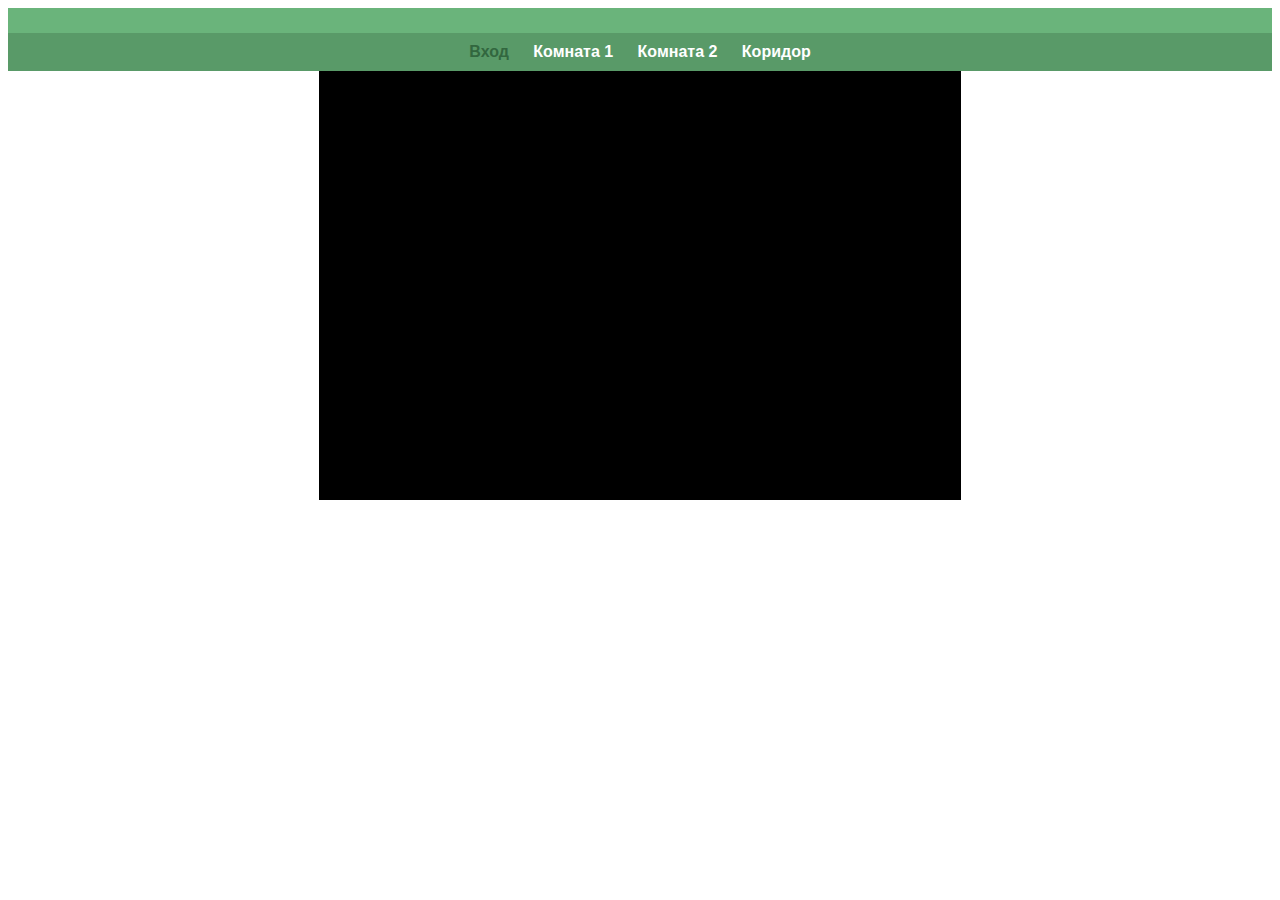
==== index.html @ 3f29b365 "Major commit" ====
<!DOCTYPE html>
<html>
<head>
	<meta charset="utf-8">
	<title>Innokids Video</title>
	<link rel="stylesheet" href="css/main.css">
	<link rel="stylesheet" href="css/responsive.css">
	<meta name="viewport" content="width=device-width, initial-scale=1.0"> 
</head>
<body>
	<header>
		<nav>
			<ul>
				<li><a href="index.html" title="" class="selected">Вход</a></li>
				<li><a href="rpoint-ch2.html">Комната 1</a></li>
				<li><a href="rpoint-ch3.html">Комната 2</a></li>
				<li><a href="rpoint-ch4.html">Коридор</a></li>
			</ul>
		</nav>
	</header>
	<div class="iv-embed emb-1">
		<div class="iv-v frame-1">
			<iframe class="iv-i frame-1" 
				src="https://open.ivideon.com/embed/v2/?server=100-e9bbe8d43447648a9f679f0b724824e6&amp;camera=327680&amp;width=&amp;height=&amp;lang=ru" 
				width="640" 
				height="398" 
				frameborder="0" allowfullscreen>
			</iframe>
		</div>
	</div>

	<div class="iv-embed emb-2">
		<div class="iv-v frame-2">
			<iframe class="iv-i frame-2" 
				src="https://open.ivideon.com/embed/v2/?server=100-e9bbe8d43447648a9f679f0b724824e6&amp;camera=327680&amp;width=&amp;height=&amp;lang=ru" 
				width="480" 
				height="298" 
				frameborder="0" allowfullscreen>
			</iframe>
		</div>
	</div>


	<div class="iv-embed emb-3">
		<div class="iv-v frame-3">
			<iframe class="iv-i frame-3" 
				src="https://open.ivideon.com/embed/v2/?server=100-e9bbe8d43447648a9f679f0b724824e6&amp;camera=327680&amp;width=&amp;height=&amp;lang=ru" 
				width="320" 
				height="199" 
				frameborder="0" allowfullscreen>
			</iframe>
		</div>
	</div>
</body>
</html>
---- css/main.css ----
/**********************************
GENERAL
***********************************/
 
body {
	font-family: Arial, sans-serif;
}

a {
	text-decoration: none;

}

header {
	float: left; /*for styling desktop layout*/
	margin: 0 0 30px 0;
	padding: 5px 0 0 0;
	width: 100%; /*because floated, we must specify a width*/
}

/* site body */
body {
	background-color: #fff;
	color: #999;
}

/* green header */
header {
	background: #6ab47b;
	border-color: #599a68;
}

/* nav background on mobile */
nav {
	background: #599a68;
}

/* logo text */
h1, h2 {
	color: #fff;
}

/* links */
a {
	color: #6ab47b;
}

/* nav link */
nav a, nav a:visited {
	color: #fff;
}

/* selected nav link */
nav a.selected, nav a:hover {
	color: #32673f;
}




/**********************************
NAVIGATION
***********************************/

nav {
	text-align: center;
	padding: 10px 0;
	margin: 20px 0 0;
}

nav ul {
	list-style: none;
	margin: 0 10px;
	padding: 0;
}

nav li {
	display: inline-block;
}

nav a {
	font-weight: 800;
	padding: 15px 10px;

}


/**********************************
VIDEO-FRAMES
***********************************/

.iv-embed {
	margin:0 auto;
	padding:0;
	border:0;
	width:322px;
}

.iv-v {
	margin:0;
	padding:1px;
	border:0;
	background:#000;
}

.iv-i {
	margin:0;
	padding:0;
	border:0;
}

.frame-1 {
	display: none;
}

.frame-2 {
	display: none;
}

.frame-3 {
	display: block;
}
---- css/responsive.css ----
@media screen and (min-width: 480px) {
	


	/**********************************
	MOBILE-2
	***********************************/
	.iv-embed {
		width:482px;
	}

	.frame-1 {
		display: none;
	}

	.frame-2 {
		display: block;
	}

	.frame-3 {
		display: none;
	}
}


@media screen and (min-width: 660px) {
		


	/**********************************
	DESKTOP
	***********************************/
	.iv-embed {
		width:642px;
	}

	.frame-1 {
		display: block;
	}

	.frame-2 {
		display: none;
	}

	.frame-3 {
		display: none;
	}

}
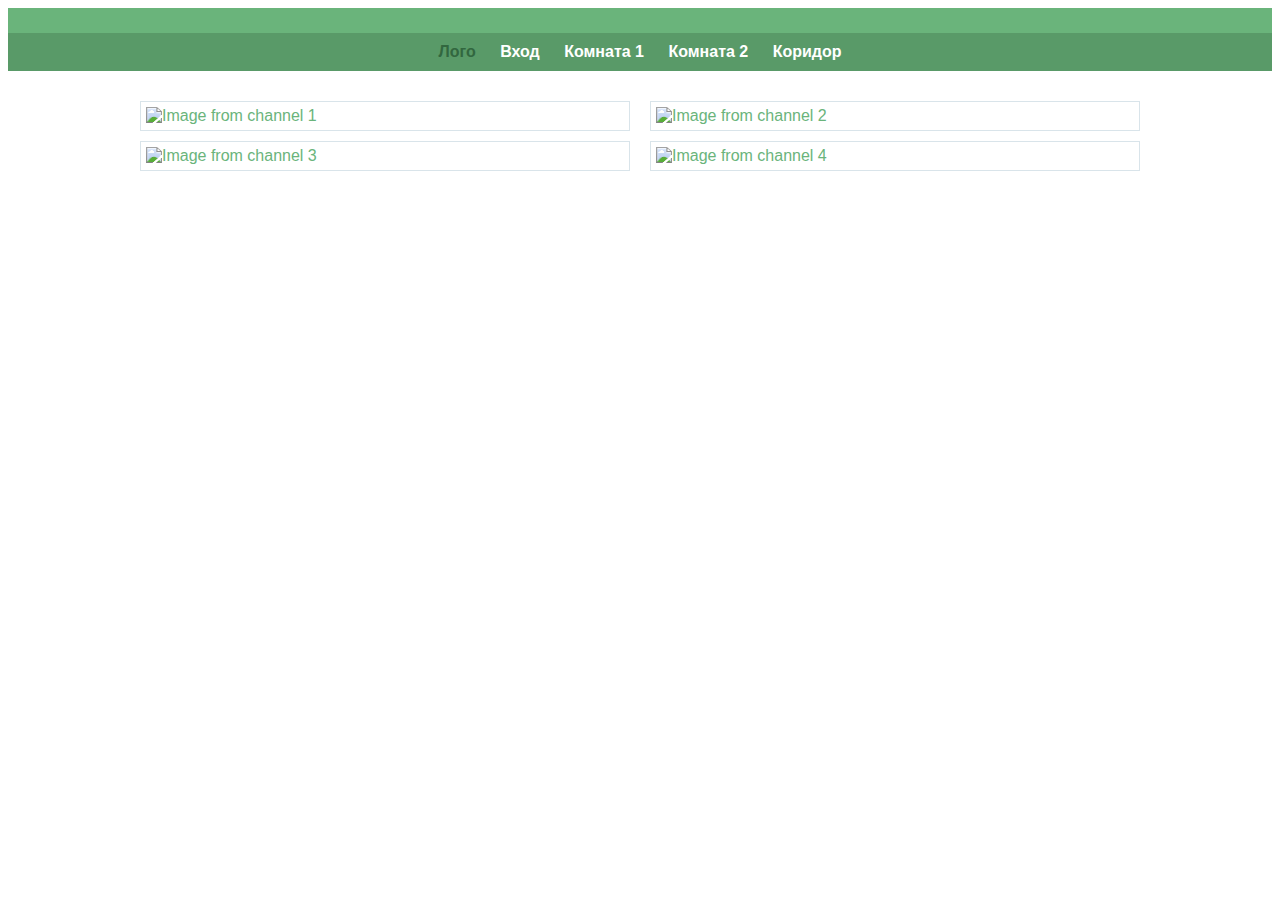
==== commit 28c6de9e: "Added columns in index.html" ====
--- a/index.html
+++ b/index.html
@@ -2,7 +2,7 @@
 <html>
 <head>
 	<meta charset="utf-8">
-	<title>Innokids Video</title>
+	<title>Innokids Video - Вход</title>
 	<link rel="stylesheet" href="css/main.css">
 	<link rel="stylesheet" href="css/responsive.css">
 	<meta name="viewport" content="width=device-width, initial-scale=1.0"> 
@@ -11,45 +11,52 @@
 	<header>
 		<nav>
 			<ul>
-				<li><a href="index.html" title="" class="selected">Вход</a></li>
+				<li><a href="index.html" class="selected">Лого</a></li>
+				<li><a href="rpoint-ch1.html">Вход</a></li>
 				<li><a href="rpoint-ch2.html">Комната 1</a></li>
 				<li><a href="rpoint-ch3.html">Комната 2</a></li>
 				<li><a href="rpoint-ch4.html">Коридор</a></li>
 			</ul>
 		</nav>
 	</header>
-	<div class="iv-embed emb-1">
-		<div class="iv-v frame-1">
-			<iframe class="iv-i frame-1" 
-				src="https://open.ivideon.com/embed/v2/?server=100-e9bbe8d43447648a9f679f0b724824e6&amp;camera=327680&amp;width=&amp;height=&amp;lang=ru" 
-				width="640" 
-				height="398" 
-				frameborder="0" allowfullscreen>
-			</iframe>
+	
+	<div class="preview-wrapper">
+		<div class="col1 col">
+			<span class="play-btn"> </span>
+			<a href="rpoint-ch1.html">
+				<img src="https://streaming.ivideon.com/preview/live?server=100-e9bbe8d43447648a9f679f0b724824e6&amp;camera=327680&amp;sessionId=demo&amp;q=2" alt="Image from channel 1">
+			</a>
 		</div>
-	</div>
 
-	<div class="iv-embed emb-2">
-		<div class="iv-v frame-2">
-			<iframe class="iv-i frame-2" 
-				src="https://open.ivideon.com/embed/v2/?server=100-e9bbe8d43447648a9f679f0b724824e6&amp;camera=327680&amp;width=&amp;height=&amp;lang=ru" 
-				width="480" 
-				height="298" 
-				frameborder="0" allowfullscreen>
-			</iframe>
+		<div class="col2 col">
+			<span class="play-btn"> </span>
+			<a href="rpoint-ch2.html">
+				<img src="https://streaming.ivideon.com/preview/live?server=100-e9bbe8d43447648a9f679f0b724824e6&amp;camera=393216&amp;sessionId=demo&amp;q=2" alt="Image from channel 2">
+			</a>
 		</div>
-	</div>
 
+		<div class="col3 col">
+			<span class="play-btn"> </span>
+			<a href="rpoint-ch3.html">
+				<img src="https://streaming.ivideon.com/preview/live?server=100-e9bbe8d43447648a9f679f0b724824e6&amp;camera=458752&amp;sessionId=demo&amp;q=2" alt="Image from channel 3">
+			</a>
+		</div>
 
-	<div class="iv-embed emb-3">
-		<div class="iv-v frame-3">
-			<iframe class="iv-i frame-3" 
-				src="https://open.ivideon.com/embed/v2/?server=100-e9bbe8d43447648a9f679f0b724824e6&amp;camera=327680&amp;width=&amp;height=&amp;lang=ru" 
-				width="320" 
-				height="199" 
-				frameborder="0" allowfullscreen>
-			</iframe>
+		<div class="col4 col">
+			<span class="play-btn"> </span>
+			<a href="rpoint-ch4.html">
+				<img src="https://streaming.ivideon.com/preview/live?server=100-e9bbe8d43447648a9f679f0b724824e6&amp;camera=524288&amp;sessionId=demo&amp;q=2" alt="Image from channel 4">
+			</a>
 		</div>
 	</div>
 </body>
-</html>+</html>
+
+
+
+
+
+
+
+
+
--- a/css/main.css
+++ b/css/main.css
@@ -1,7 +1,11 @@
 /**********************************
 GENERAL
 ***********************************/
- 
+
+* {
+    box-sizing: border-box;
+}
+
 body {
 	font-family: Arial, sans-serif;
 }
@@ -84,6 +88,36 @@
 
 }
 
+/**********************************
+index.html : COLUMNS
+***********************************/
+
+.preview-wrapper {
+	width: 100%;
+}
+
+.col {
+	position: relative;
+	float: left;
+	padding: 5px;
+	border: 1px solid #d9e4ea;
+}
+
+.preview-wrapper img {
+	width: 100%;
+}
+
+.play-btn {
+	display: inline-block;
+	width: 100%;
+	height: 100%;
+	position: absolute;
+	top: 0;
+	left: 0;
+	background: 50% 50% url('../img/embed_play_button.png') no-repeat / 15%;
+}
+
+
 
 /**********************************
 VIDEO-FRAMES
--- a/css/responsive.css
+++ b/css/responsive.css
@@ -1,6 +1,5 @@
 @media screen and (min-width: 480px) {
 	
-
 
 	/**********************************
 	MOBILE-2
@@ -25,7 +24,25 @@
 
 @media screen and (min-width: 660px) {
 		
+	/**********************************
+	index.html : COLUMNS
+	***********************************/
+	.preview-wrapper {
+		width: 100%;
+		margin: 0 auto;
+		max-width: 1000px;
+	}
 
+	.col {
+		float: left;
+		width: 49%;
+		margin-bottom: 10px;
+		background-image: url('https://static.extcam.com/assets/build/iv-c11n/b62b487b201d2672a7ca/ivideon/img/embed_play_button.png') no-repeat;
+	}
+
+	.col:nth-child(2n+1) {
+		margin-right: 2%;
+	}
 
 	/**********************************
 	DESKTOP
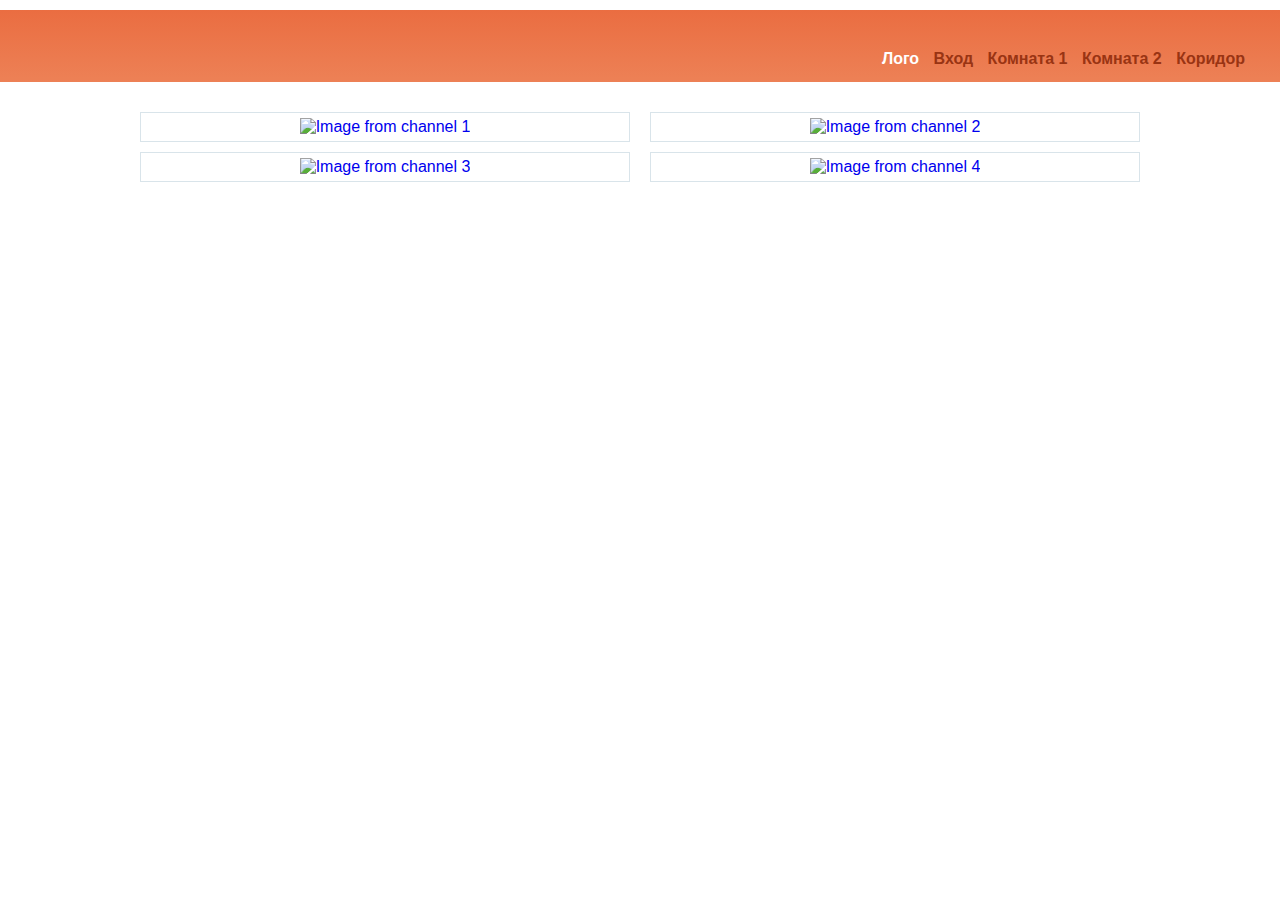
==== commit 96a398b4: "Made one-page layout, CSS refactored" ====
--- a/index.html
+++ b/index.html
@@ -22,29 +22,29 @@
 	
 	<div class="preview-wrapper">
 		<div class="col1 col">
-			<span class="play-btn"> </span>
-			<a href="rpoint-ch1.html">
+			<a href="https://open.ivideon.com/embed/v2/?server=100-e9bbe8d43447648a9f679f0b724824e6&camera=327680&width=&height=&lang=ru">
+				<span class="play-btn"> </span>
 				<img src="https://streaming.ivideon.com/preview/live?server=100-e9bbe8d43447648a9f679f0b724824e6&amp;camera=327680&amp;sessionId=demo&amp;q=2" alt="Image from channel 1">
 			</a>
 		</div>
 
 		<div class="col2 col">
-			<span class="play-btn"> </span>
 			<a href="rpoint-ch2.html">
+				<span class="play-btn"> </span>
 				<img src="https://streaming.ivideon.com/preview/live?server=100-e9bbe8d43447648a9f679f0b724824e6&amp;camera=393216&amp;sessionId=demo&amp;q=2" alt="Image from channel 2">
 			</a>
 		</div>
 
 		<div class="col3 col">
-			<span class="play-btn"> </span>
 			<a href="rpoint-ch3.html">
+				<span class="play-btn"> </span>
 				<img src="https://streaming.ivideon.com/preview/live?server=100-e9bbe8d43447648a9f679f0b724824e6&amp;camera=458752&amp;sessionId=demo&amp;q=2" alt="Image from channel 3">
 			</a>
 		</div>
 
 		<div class="col4 col">
-			<span class="play-btn"> </span>
 			<a href="rpoint-ch4.html">
+				<span class="play-btn"> </span>
 				<img src="https://streaming.ivideon.com/preview/live?server=100-e9bbe8d43447648a9f679f0b724824e6&amp;camera=524288&amp;sessionId=demo&amp;q=2" alt="Image from channel 4">
 			</a>
 		</div>
--- a/css/main.css
+++ b/css/main.css
@@ -12,7 +12,6 @@
 
 a {
 	text-decoration: none;
-
 }
 
 header {
@@ -26,40 +25,41 @@
 body {
 	background-color: #fff;
 	color: #999;
+	margin: 0;
 }
 
-/* green header */
 header {
-	background: #6ab47b;
-	border-color: #599a68;
-}
-
-/* nav background on mobile */
-nav {
-	background: #599a68;
-}
-
-/* logo text */
-h1, h2 {
-	color: #fff;
-}
-
-/* links */
-a {
-	color: #6ab47b;
+	background: linear-gradient(to bottom, #EA6D41 0%, #ED8156 100%);
+	text-align: center;
+	min-height: 10px;
 }
 
 /* nav link */
 nav a, nav a:visited {
-	color: #fff;
+	color: #993413;
 }
 
 /* selected nav link */
 nav a.selected, nav a:hover {
-	color: #32673f;
+	color: #fff;
 }
 
+.footer {
+	display: inline-block;
+	width: 100%;
+	border-top: 1px solid #c3c2bd;
+	color: #a4a4a4;
+	font-size: 0.9rem;
+	line-height: 1.2rem;
+	margin-top: 35px;
+	padding: 10px 0;
+	text-align: center;
+}
 
+.footer p {
+	margin: 0;
+	padding: 0;
+}
 
 
 /**********************************
@@ -69,13 +69,14 @@
 nav {
 	text-align: center;
 	padding: 10px 0;
-	margin: 20px 0 0;
+	margin: 15px 0 0;
 }
 
 nav ul {
 	list-style: none;
-	margin: 0 10px;
+	margin: 0;
 	padding: 0;
+	line-height: 1.6rem;
 }
 
 nav li {
@@ -84,7 +85,7 @@
 
 nav a {
 	font-weight: 800;
-	padding: 15px 10px;
+	padding: 10px 10px;
 
 }
 
@@ -93,64 +94,55 @@
 ***********************************/
 
 .preview-wrapper {
-	width: 100%;
+	width: 98%;
+	margin: 0 auto;
+	margin-top: 10px;
+	min-height: 10px;
+	text-align: center;
+
 }
 
-.col {
-	position: relative;
-	float: left;
+.col {	
+	display: inline-block;
 	padding: 5px;
 	border: 1px solid #d9e4ea;
+	margin-bottom: 5px;
 }
 
-.preview-wrapper img {
-	width: 100%;
+.emba {
+	display: inline-block;
 }
 
+.emb-prev {
+	display: inline-block;
+	width: 100%;
+	min-height: 10px;
+	position: relative;
+}
+
+iframe, 
+.preview-wrapper img {
+	width: 320px;
+	height: 199px;
+}
+
+
 .play-btn {
-	display: inline-block;
 	width: 100%;
 	height: 100%;
 	position: absolute;
 	top: 0;
 	left: 0;
-	background: 50% 50% url('../img/embed_play_button.png') no-repeat / 15%;
+	background: 50% 64% url('../img/embed_play_button.png') no-repeat / 18%;
 }
 
 
-
 /**********************************
-VIDEO-FRAMES
+OTHER
 ***********************************/
 
-.iv-embed {
-	margin:0 auto;
-	padding:0;
-	border:0;
-	width:322px;
-}
-
-.iv-v {
-	margin:0;
-	padding:1px;
-	border:0;
-	background:#000;
-}
-
-.iv-i {
-	margin:0;
-	padding:0;
-	border:0;
-}
-
-.frame-1 {
-	display: none;
-}
-
-.frame-2 {
-	display: none;
-}
-
-.frame-3 {
-	display: block;
-}
+.clearfix::after {
+	content: "";
+	display: table;
+	clear: both;
+}--- a/css/responsive.css
+++ b/css/responsive.css
@@ -1,35 +1,70 @@
-@media screen and (min-width: 480px) {
+@media screen and (min-width: 520px) {
 	
-
-	/**********************************
-	MOBILE-2
-	***********************************/
-	.iv-embed {
-		width:482px;
+	iframe,
+	.preview-wrapper img {
+		width: 480px;
+		height: 298px;
 	}
 
-	.frame-1 {
-		display: none;
+	#logo {
+		margin-right: 5px;
+		display: inline-block;
+		float: left;
+		padding: 10px 10px;
 	}
 
-	.frame-2 {
-		display: block;
+	nav {
+		float: right;
+		margin: 0 auto;
 	}
 
-	.frame-3 {
-		display: none;
+	header {
+		display: inline-block;
+		text-align: left;
+		vertical-align: bottom;
 	}
-}
+
+	nav a {
+		padding: 5px;
+	}
+
+	li {
+		padding-top: 21px;
+	}
 
 
-@media screen and (min-width: 660px) {
-		
+@media screen and (min-width: 680px) {
+	
+	iframe,
+	.emb-prev img {
+		width: 640px;
+		height: 398px;
+	}
+
+	#logo {
+		margin-left: 30px;
+	}
+
+	nav {
+		margin-right: 30px;
+	}
+
+@media screen and (min-width: 1080px) {
+	
+	.preview-wrapper {
+		width: 95%;
+	}
+
+	iframe,
+	.preview-wrapper img {
+		width: 480px;
+		height: 298px;
+	}
+
 	/**********************************
 	index.html : COLUMNS
 	***********************************/
 	.preview-wrapper {
-		width: 100%;
-		margin: 0 auto;
 		max-width: 1000px;
 	}
 
@@ -37,30 +72,9 @@
 		float: left;
 		width: 49%;
 		margin-bottom: 10px;
-		background-image: url('https://static.extcam.com/assets/build/iv-c11n/b62b487b201d2672a7ca/ivideon/img/embed_play_button.png') no-repeat;
 	}
 
 	.col:nth-child(2n+1) {
 		margin-right: 2%;
 	}
-
-	/**********************************
-	DESKTOP
-	***********************************/
-	.iv-embed {
-		width:642px;
-	}
-
-	.frame-1 {
-		display: block;
-	}
-
-	.frame-2 {
-		display: none;
-	}
-
-	.frame-3 {
-		display: none;
-	}
-
 }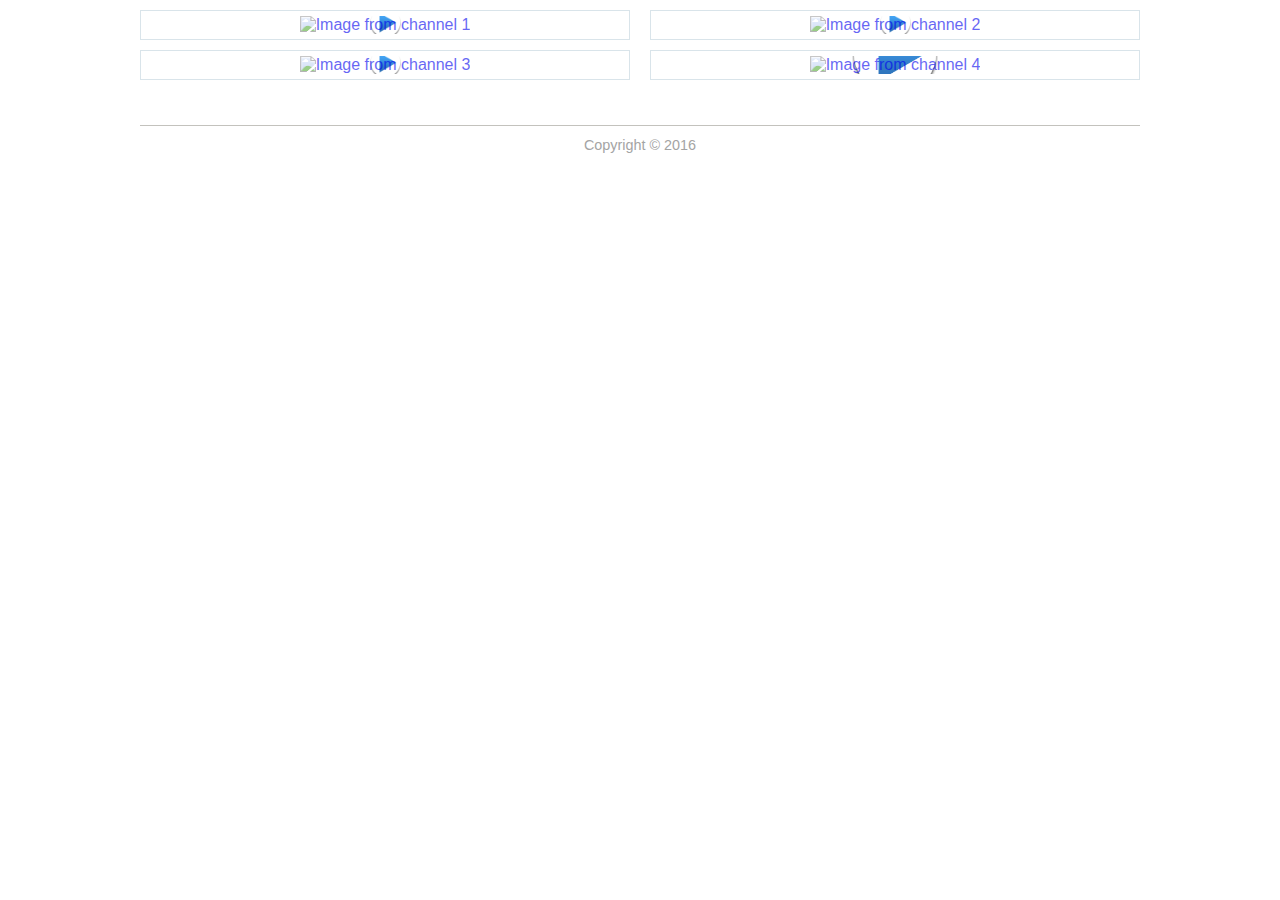
==== commit 9724a38e: "Add new version 'four-cams-layout'" ====
--- a/index.html
+++ b/index.html
@@ -2,53 +2,74 @@
 <html>
 <head>
 	<meta charset="utf-8">
-	<title>Innokids Video - Вход</title>
+	<title>Innokids Video</title>
 	<link rel="stylesheet" href="css/main.css">
 	<link rel="stylesheet" href="css/responsive.css">
+	<script src="https://code.jquery.com/jquery-3.1.0.min.js" type="text/javascript" charset="utf-8"></script>
 	<meta name="viewport" content="width=device-width, initial-scale=1.0"> 
 </head>
 <body>
-	<header>
+	<!-- <header class="container">
+		<a id="logo" href="index.html"><img src="img/logo.svg" alt="innokids" height="50px"></a>
 		<nav>
 			<ul>
-				<li><a href="index.html" class="selected">Лого</a></li>
-				<li><a href="rpoint-ch1.html">Вход</a></li>
+				<li><a href="rpoint-ch1.html" class="selected">Вход</a></li>
 				<li><a href="rpoint-ch2.html">Комната 1</a></li>
 				<li><a href="rpoint-ch3.html">Комната 2</a></li>
 				<li><a href="rpoint-ch4.html">Коридор</a></li>
 			</ul>
 		</nav>
-	</header>
+	</header> -->
 	
+	
+
 	<div class="preview-wrapper">
-		<div class="col1 col">
-			<a href="https://open.ivideon.com/embed/v2/?server=100-e9bbe8d43447648a9f679f0b724824e6&camera=327680&width=&height=&lang=ru">
-				<span class="play-btn"> </span>
-				<img src="https://streaming.ivideon.com/preview/live?server=100-e9bbe8d43447648a9f679f0b724824e6&amp;camera=327680&amp;sessionId=demo&amp;q=2" alt="Image from channel 1">
+		<div class="col1 col clearfix">
+			<a class="emba" href="#">
+				<div class="emb-prev">
+					<span class="play-btn"> </span>
+					<img src="https://streaming.ivideon.com/preview/live?server=100-e9bbe8d43447648a9f679f0b724824e6&amp;camera=327680&amp;sessionId=demo&amp;q=2" alt="Image from channel 1">
+					<!-- <img class="imm" src="http://lorempixel.com/400/200/"> -->
+				</div>
 			</a>
 		</div>
 
-		<div class="col2 col">
-			<a href="rpoint-ch2.html">
-				<span class="play-btn"> </span>
-				<img src="https://streaming.ivideon.com/preview/live?server=100-e9bbe8d43447648a9f679f0b724824e6&amp;camera=393216&amp;sessionId=demo&amp;q=2" alt="Image from channel 2">
+		<div class="col2 col clearfix">
+			<a class="emba" href="#">
+				<div class="emb-prev">
+					<span class="play-btn"> </span>
+					<img src="https://streaming.ivideon.com/preview/live?server=100-e9bbe8d43447648a9f679f0b724824e6&amp;camera=393216&amp;sessionId=demo&amp;q=2" alt="Image from channel 2">
+					<!-- <img class="imm" src="http://lorempixel.com/400/200/sports/"> -->
+				</div>
 			</a>
 		</div>
 
-		<div class="col3 col">
-			<a href="rpoint-ch3.html">
-				<span class="play-btn"> </span>
-				<img src="https://streaming.ivideon.com/preview/live?server=100-e9bbe8d43447648a9f679f0b724824e6&amp;camera=458752&amp;sessionId=demo&amp;q=2" alt="Image from channel 3">
+		<div class="col3 col clearfix">
+			<a class="emba" href="#">
+				<div class="emb-prev">
+					<span class="play-btn"> </span>
+					<img src="https://streaming.ivideon.com/preview/live?server=100-e9bbe8d43447648a9f679f0b724824e6&amp;camera=458752&amp;sessionId=demo&amp;q=2" alt="Image from channel 3">
+					<!-- <img class="imm" src="http://lorempixel.com/400/200/people/"> -->
+
+				</div>
 			</a>
 		</div>
 
-		<div class="col4 col">
-			<a href="rpoint-ch4.html">
-				<span class="play-btn"> </span>
-				<img src="https://streaming.ivideon.com/preview/live?server=100-e9bbe8d43447648a9f679f0b724824e6&amp;camera=524288&amp;sessionId=demo&amp;q=2" alt="Image from channel 4">
+		<div class="col4 col clearfix">
+			<a class="emba" href="#">
+				<div class="emb-prev">
+					<span class="play-btn"> </span>
+					<img src="https://streaming.ivideon.com/preview/live?server=100-e9bbe8d43447648a9f679f0b724824e6&amp;camera=524288&amp;sessionId=demo&amp;q=2" alt="Image from channel 4">
+					<!-- <img class="imm" src="http://lorempixel.com/400/200/transport/"> -->
 			</a>
 		</div>
 	</div>
+
+	<footer class="footer">
+		<p> Copyright &copy; 2016 </p>
+	</footer>
+
+	<script src="js/main.js"></script>
 </body>
 </html>
 
--- a/css/main.css
+++ b/css/main.css
@@ -4,6 +4,8 @@
 
 * {
     box-sizing: border-box;
+    -moz-box-sizing: border-box;
+    -webkit-box-sizing: border-box;
 }
 
 body {
@@ -42,24 +44,12 @@
 /* selected nav link */
 nav a.selected, nav a:hover {
 	color: #fff;
+} 
+
+.col img {
+	opacity: 0.6;
 }
 
-.footer {
-	display: inline-block;
-	width: 100%;
-	border-top: 1px solid #c3c2bd;
-	color: #a4a4a4;
-	font-size: 0.9rem;
-	line-height: 1.2rem;
-	margin-top: 35px;
-	padding: 10px 0;
-	text-align: center;
-}
-
-.footer p {
-	margin: 0;
-	padding: 0;
-}
 
 
 /**********************************
@@ -89,8 +79,10 @@
 
 }
 
+
+
 /**********************************
-index.html : COLUMNS
+CONTAINER: PREVIEW-WRAPPER
 ***********************************/
 
 .preview-wrapper {
@@ -99,7 +91,6 @@
 	margin-top: 10px;
 	min-height: 10px;
 	text-align: center;
-
 }
 
 .col {	
@@ -121,11 +112,11 @@
 }
 
 iframe, 
-.preview-wrapper img {
+.preview-wrapper img,
+.col img {
 	width: 320px;
 	height: 199px;
 }
-
 
 .play-btn {
 	width: 100%;
@@ -133,8 +124,31 @@
 	position: absolute;
 	top: 0;
 	left: 0;
-	background: 50% 64% url('../img/embed_play_button.png') no-repeat / 18%;
+	background: url('../img/embed_play_button.png') 50% 64% / 18% no-repeat ;
 }
+
+
+
+/**********************************
+CONTAINER: FOOTER
+***********************************/
+.footer {
+	display: inline-block;
+	width: 100%;
+	border-top: 1px solid #c3c2bd;
+	color: #a4a4a4;
+	font-size: 0.9rem;
+	line-height: 1.2rem;
+	margin-top: 35px;
+	padding: 10px 0;
+	text-align: center;
+}
+
+.footer p {
+	margin: 0;
+	padding: 0;
+}
+
 
 
 /**********************************
--- a/css/responsive.css
+++ b/css/responsive.css
@@ -1,9 +1,9 @@
 @media screen and (min-width: 520px) {
-	
-	iframe,
-	.preview-wrapper img {
-		width: 480px;
-		height: 298px;
+
+	header {
+		display: inline-block;
+		text-align: left;
+		vertical-align: bottom;
 	}
 
 	#logo {
@@ -18,28 +18,23 @@
 		margin: 0 auto;
 	}
 
-	header {
-		display: inline-block;
-		text-align: left;
-		vertical-align: bottom;
-	}
-
 	nav a {
 		padding: 5px;
 	}
 
-	li {
+	nav li {
 		padding-top: 21px;
+	}
+
+	iframe,
+	.preview-wrapper img,
+	.col img {
+		width: 480px;
+		height: 298px;
 	}
 
 
 @media screen and (min-width: 680px) {
-	
-	iframe,
-	.emb-prev img {
-		width: 640px;
-		height: 398px;
-	}
 
 	#logo {
 		margin-left: 30px;
@@ -49,24 +44,30 @@
 		margin-right: 30px;
 	}
 
+	iframe,
+	.emb-prev img,
+	.col img {
+		width: 640px;
+		height: 398px;
+	}
+
 @media screen and (min-width: 1080px) {
 	
 	.preview-wrapper {
 		width: 95%;
+		max-width: 1000px;
 	}
 
 	iframe,
-	.preview-wrapper img {
+	.preview-wrapper img,
+	.col img {
 		width: 480px;
 		height: 298px;
 	}
 
 	/**********************************
-	index.html : COLUMNS
+	COLUMNS
 	***********************************/
-	.preview-wrapper {
-		max-width: 1000px;
-	}
 
 	.col {
 		float: left;
